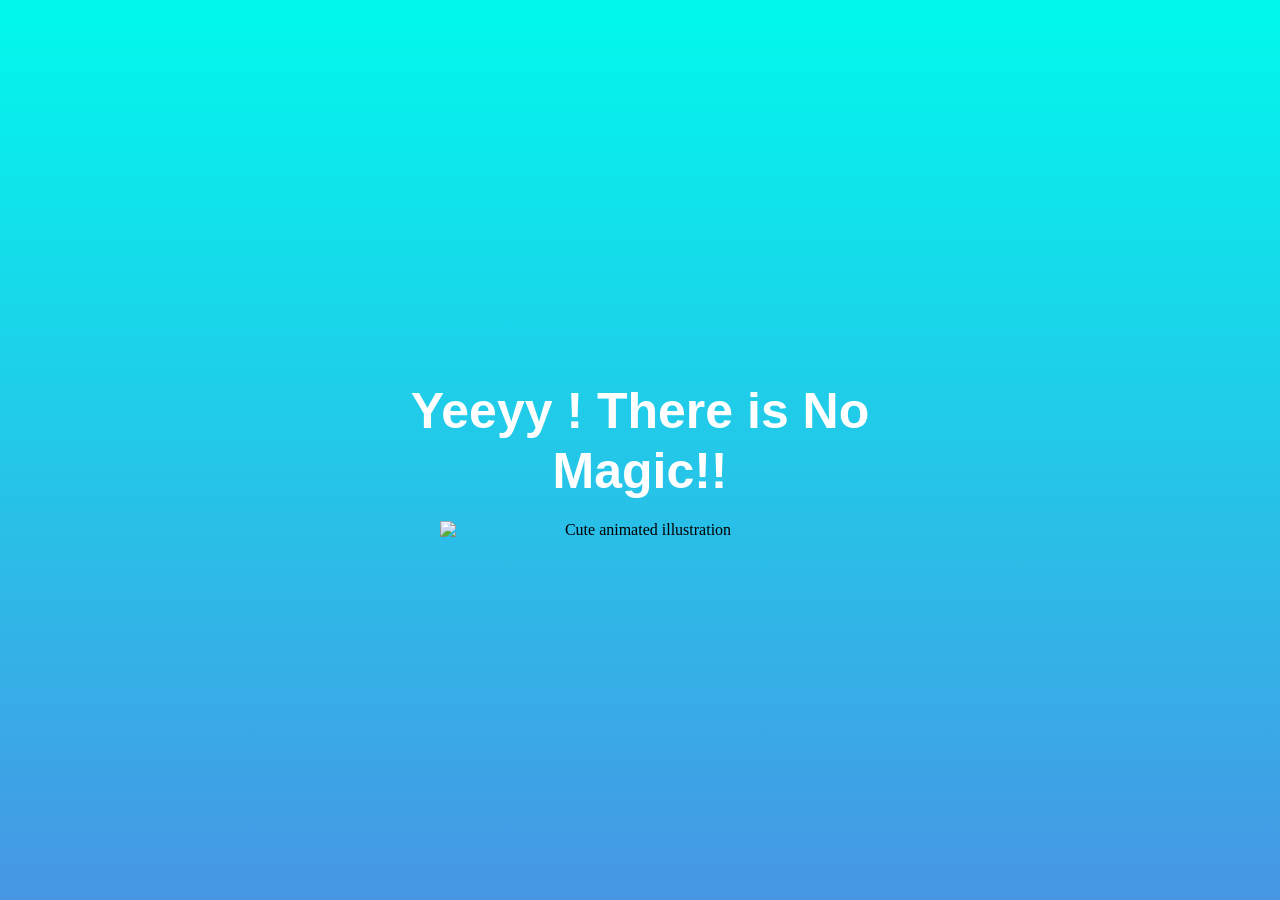
==== yes.html @ 687da831 "first commit" ====
<!DOCTYPE html>
<html lang="en">

<head>
    <meta charset="UTF-8" />
    <meta name="viewport" content="width=device-width, initial-scale=1.0, maximum-scale=1.0, user-scalable=no" />
    <title>Yeeyy! Finally</title>
    <link rel="stylesheet" href="style.css" />
</head>

<body>
    <div class="container">
        <div>
            <h1 class="header_text" id="mainHeading">Yeeyy ! There is No Magic!!</h1>
        </div>
        <div class="gif_container">
            <img src="https://i.postimg.cc/wTDG30TB/yes.gif" alt="Cute animated illustration" />
        </div>
    </div>
</body>

</html>
---- style.css ----
* {
    box-sizing: border-box;
}

body {
    display: flex;
    justify-content: center;
    align-items: center;
    min-height: 100vh;
    margin: 0;
    padding: 20px;
    background: linear-gradient(rgb(0, 249, 236), rgb(71, 150, 229));
    overflow-x: hidden;
}

.container {
    width: 100%;
    max-width: 600px;
    text-align: center;
    padding: 20px;
}

#noButton {
    position: relative;
    transition: 0.3s;
}

#yesButton {
    position: relative;
}

.header_text {
    font-family: "Nunito", sans-serif;
    font-size: clamp(28px, 6vw, 50px);
    font-weight: bold;
    text-align: center;
    margin-top: 20px;
    margin-bottom: 20px;
    color: #ffffff;
    line-height: 1.2;
    word-wrap: break-word;
}

.buttons {
    display: flex;
    flex-direction: row;
    flex-wrap: wrap;
    justify-content: center;
    align-items: center;
    gap: 16px;
    margin-top: 20px;
}

.btn {
    background-color: #017cff;
    color: white;
    font-weight: 600;
    padding: 15px 32px;
    text-align: center;
    display: inline-block;
    font-size: clamp(14px, 3vw, 16px);
    margin: 4px 2px;
    cursor: pointer;
    border: none;
    border-radius: 12px;
    transition: background-color 0.3s ease;
    box-shadow: 0 3px 3px black;
    white-space: nowrap;
}

.btn:hover {
    background-color: #ffffff;
    color: #017cff;
}

.gif_container {
    display: flex;
    justify-content: center;
    align-items: center;
    width: 100%;
}

.gif_container img {
    max-width: 100%;
    height: auto;
    width: min(400px, 90vw);
}

p {
    color: white;
    text-align: center;
    margin: 10px 0;
}

p a {
    color: rgb(255, 255, 255);
    font-size: clamp(14px, 3vw, 20px);
    font-weight: 600;
    opacity: 0.25;
    text-decoration: none;
}

/* Small screens */
@media (max-width: 480px) {
    body {
        padding: 12px;
    }

    .buttons {
        gap: 12px;
    }

    .btn {
        padding: 12px 24px;
        width: 100%;
        max-width: 220px;
    }
}

/* Landscape / short viewports */
@media (max-height: 500px) {
    .header_text {
        font-size: clamp(22px, 5vw, 32px);
        margin: 10px 0;
    }

    .gif_container img {
        width: min(200px, 40vh);
    }
}
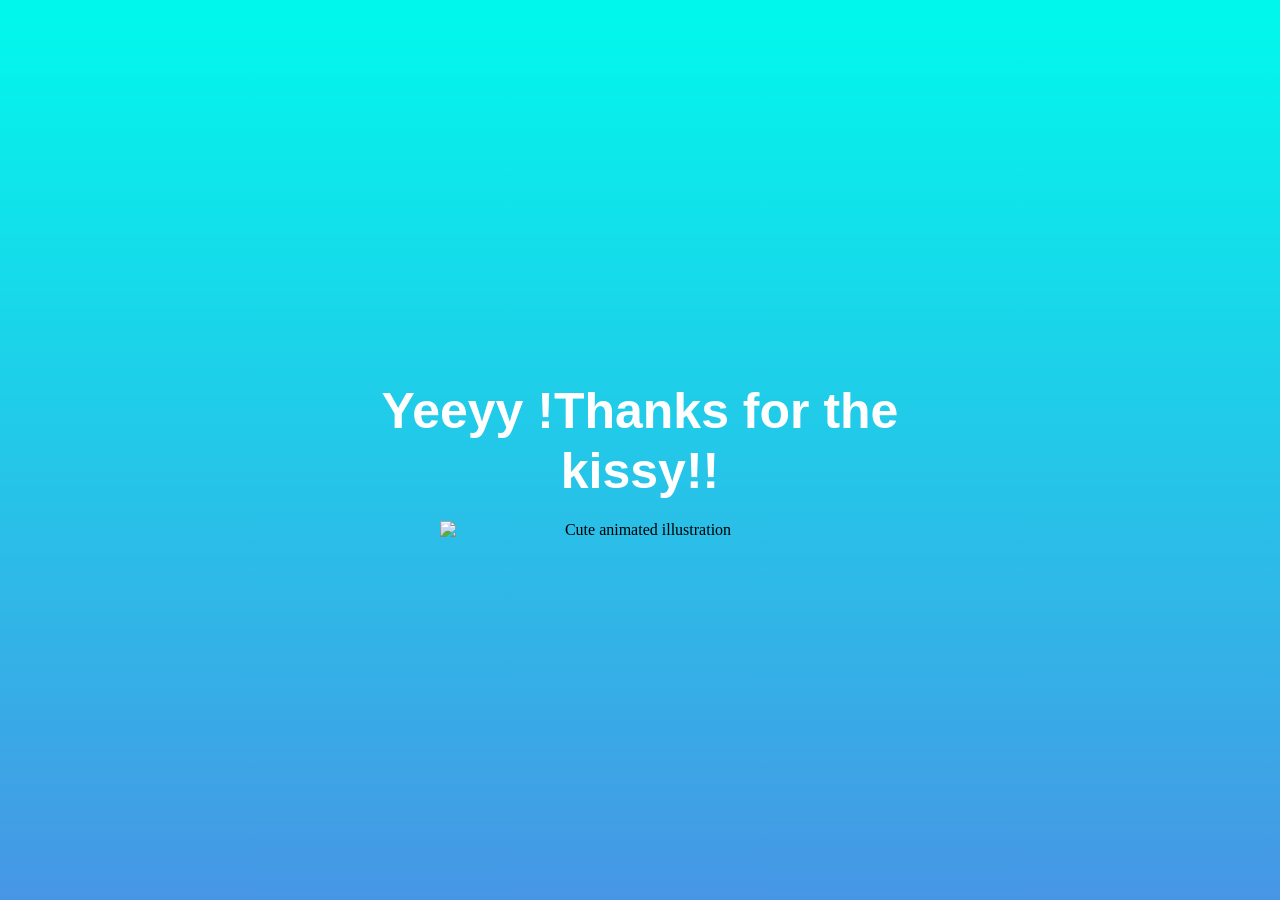
==== commit d8a589ae: "first commit" ====
--- a/yes.html
+++ b/yes.html
@@ -11,7 +11,7 @@
 <body>
     <div class="container">
         <div>
-            <h1 class="header_text" id="mainHeading">Yeeyy ! There is No Magic!!</h1>
+            <h1 class="header_text" id="mainHeading">Yeeyy !Thanks for the kissy!!</h1>
         </div>
         <div class="gif_container">
             <img src="https://i.postimg.cc/wTDG30TB/yes.gif" alt="Cute animated illustration" />
